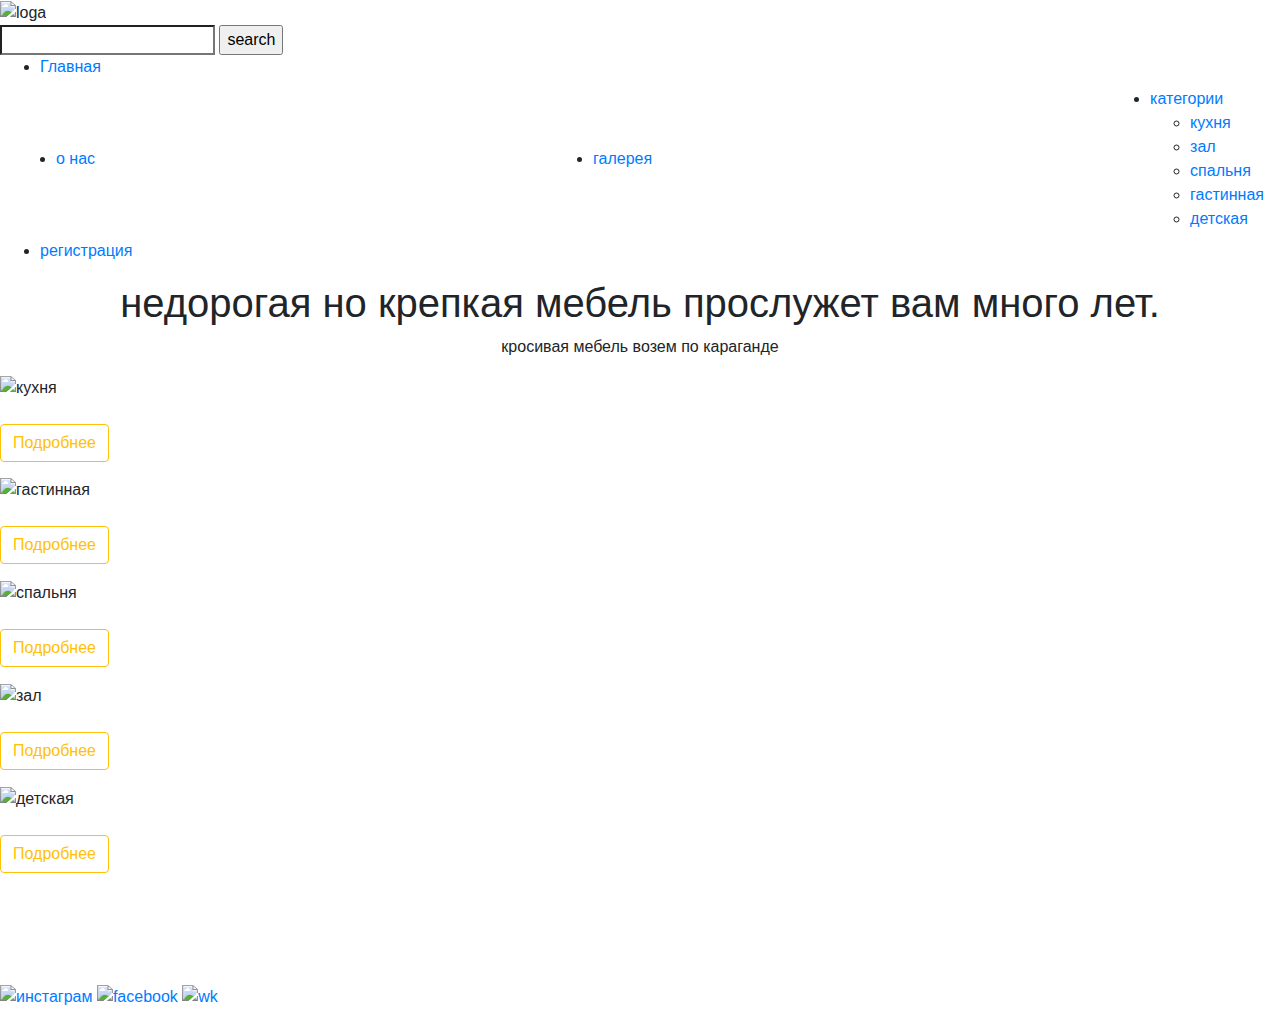
==== index.html @ 6e92ab4b "Add files via upload" ====
<!DOCTYPE html> 
<html> 
<head> 
<meta charset="utf-8">
<link rel="stylesheet" href="https://cdn.jsdelivr.net/npm/bootstrap@4.6.1/dist/css/bootstrap.min.css">
  <script src="https://cdn.jsdelivr.net/npm/jquery@3.6.0/dist/jquery.slim.min.js"></script>
  <script src="https://cdn.jsdelivr.net/npm/popper.js@1.16.1/dist/umd/popper.min.js"></script>
  <script src="https://cdn.jsdelivr.net/npm/bootstrap@4.6.1/dist/js/bootstrap.bundle.min.js"></script> 
<title>ItDoma</title>
<link rel="stylesheet" href=".ynt.css">
</head> 
<body >
<header>
    <div class="d1">
        <img height="100" width="auto" src="https://www.graphicsprings.com/filestorage/stencils/f5e01ef9ff301dcda8fa647eabb27079.png?width=500&height=500" alt="loga">
        <div class="d2">
            <input type="search">
            <input type="submit" value="search">
        </div>
    </div>
   <ul class="conteiner1">
    <div class="logo">
         <li> <a href="магазин мебели.html">Главная</a></li>
    </div>
    <div class="navbar">
    <li> <a href="о нас.html">о нас</a></li>
    <li> <a href="галерея.html">галерея</a></li>
    <li><a href="#">категории</a>
        <ul class="ul2">
            <li class="li2"><a href="#">кухня</a></li>
            <li class="li2"><a href="#">зал</a></li>
            <li class="li2"><a href="#">спальня</a></li>
            <li class="li2"><a href="#">гастинная</a></li>
            <li class="li2"><a href="#">детская</a></li>
        </ul>
    </li>
    </div>
    <div class="login"> 
        <li><a href="регистрация.html">регистрация</a></li>
    </div>
    </ul>
</header>
<main>
    <article><h1 align="center">недорогая но крепкая мебель прослужет вам много лет.</h1>
        <section><p align="center">кросивая мебель возем по караганде</p></section>
    </article>
<div class="conteiner2"> 
    <figure>
        <img height="100" width="auto" src="https://inrosstroy.ru/800/600/https/vyborg.54-mebel.ru/image/data/Nika/kuhni/Modulnii/valeria-m/01.jpg" alt="кухня">
        <br>
        <br>
        <button type="button" class="btn btn-outline-warning">Подробнее</button>
    </figure>
    <figure>
        <img height="100" width="auto" src="https://pix-feed.com/wp-content/uploads/2018/08/80-10.jpg" alt="гастинная">
        <br>
        <br>
        <button type="button" class="btn btn-outline-warning">Подробнее</button> 
    </figure>
    <figure>
        <img height="100" width="auto" src="https://www.nur-mebel.kz/wp-content/uploads/2020/06/Selena_2.jpg" alt="спальня">
        <br>
        <br>
        <button type="button" class="btn btn-outline-warning">Подробнее</button>
    </figure>
    <figure>
        <img height="100" width="auto" src="https://artsten.ru/assets/images/resources/107/idei-dizajna-zala.jpg" alt="зал"> 
        <br>
        <br>
        <button type="button" class="btn btn-outline-warning">Подробнее</button>

    </figure>
    <figure>
        <img height="100" width="auto" src="https://4geo.ru/images/personal-pages-share/222340951/webflow/images/z10.jpg" alt="детская">
        <br>
        <br>
        <button type="button" class="btn btn-outline-warning">Подробнее</button>
    
    </figure>
</div>
</main>
<footer>
    
     <br> <br> <br> <br>
    <a href="#"><img height="50" width="auto" src="https://pbs.twimg.com/media/E-GB_gVWQAQ9wr7.jpg" alt="инстаграм"></a>
    
       <a href="#"><img height="50" width="auto" src="https://pbs.twimg.com/media/Dqlbhf4X0AEYQ_S.jpg" alt="facebook" ></a> 
    <a href="#"><img height="50" width="auto" src="https://vgtimes.ru/uploads/posts/2019-02/55022_1_1.jpg" alt="wk"></a>
</footer>
</body>
</html>
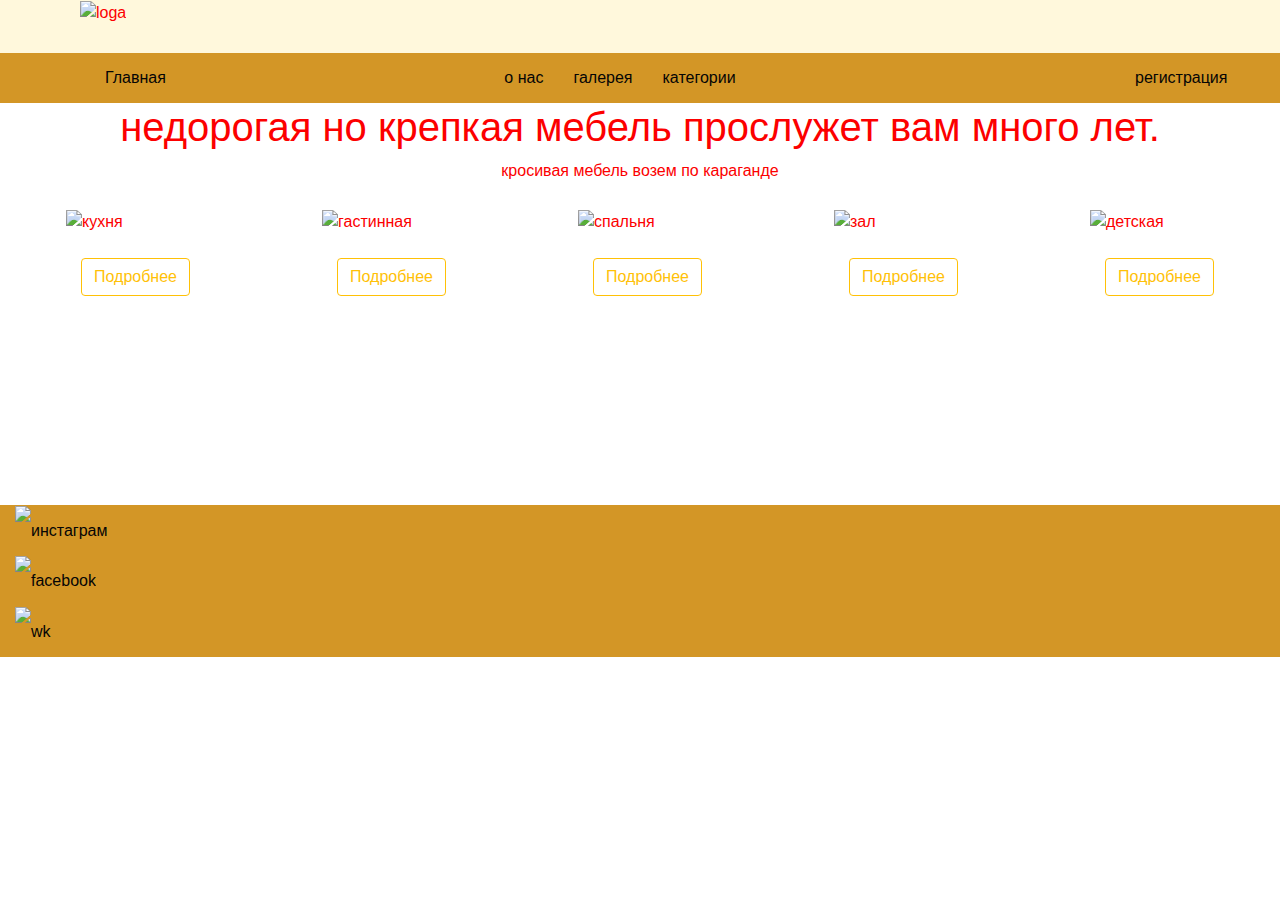
==== commit 5d5187df: "Update index.html" ====
--- a/index.html
+++ b/index.html
@@ -7,7 +7,7 @@
   <script src="https://cdn.jsdelivr.net/npm/popper.js@1.16.1/dist/umd/popper.min.js"></script>
   <script src="https://cdn.jsdelivr.net/npm/bootstrap@4.6.1/dist/js/bootstrap.bundle.min.js"></script> 
 <title>ItDoma</title>
-<link rel="stylesheet" href=".ynt.css">
+<link rel="stylesheet" href="index.css">
 </head> 
 <body >
 <header>
@@ -20,7 +20,7 @@
     </div>
    <ul class="conteiner1">
     <div class="logo">
-         <li> <a href="магазин мебели.html">Главная</a></li>
+         <li> <a href="index.html">Главная</a></li>
     </div>
     <div class="navbar">
     <li> <a href="о нас.html">о нас</a></li>
@@ -88,4 +88,4 @@
     <a href="#"><img height="50" width="auto" src="https://vgtimes.ru/uploads/posts/2019-02/55022_1_1.jpg" alt="wk"></a>
 </footer>
 </body>
-</html>+</html>
--- a/index.css
+++ b/index.css
@@ -0,0 +1,118 @@
+*{
+    padding: 0;
+    margin: 0;
+}
+.ynt{
+    color: rgb(100, 70, 170);
+}
+body{
+    padding: 0;
+    margin: 0;        
+    color: rgb(252, 0, 0);
+    background-image: url();
+background-repeat: no-repeat;
+background-size: cover;
+}
+
+.d1{
+    background-color: cornsilk;
+    margin: 0;
+    position: relative;
+    padding-left: 80px;
+}
+header{
+    padding:0 ;
+    margin: 0;
+}
+.d2{
+    position: relative;
+    left: 60em;
+    bottom: 60px;
+}
+nav{
+    background-color: white;
+    padding: 10px;
+}
+ul{
+    list-style: none;
+    margin: 0;
+    padding-left: 0;
+    background: #d39626;
+    height: 50px;
+}
+.ul2{
+    position: absolute;
+    top: 25px;
+    display: none;
+}
+li{
+    float: left;
+    position: relative;
+}
+a{
+    text-decoration: none;
+    background: #d39626;
+    color: rgb(5, 5, 5);
+    padding: 0 15px;
+    font-family: 'Franklin Gothic Medium', 'Arial Narrow', Arial, sans-serif;
+    line-height: 50px;
+    display: block;
+    -moz-transition: all 0.3s 0.01s ease;
+    -o-transition: all 0.3s 0.01s ease;
+    -webkit-transition: all 0.3s 0.01s ease;
+}
+li:hover > .ul2{
+    display: block;
+    width: 250px;
+}
+li:hover > .ul2 > .li2{
+    float: none;
+}
+a:hover{
+    background: rgb(175, 54, 10);
+}
+.conteiner1{
+    display: flex;
+}
+.logo{
+    width: 120px;
+    padding-left: 90px;
+}
+.navbar{
+    padding: 0;
+   width: 1000px;
+   display: flex;
+   justify-content: center;
+}
+.login{
+    width: 150px;
+}
+.conteiner2{
+    display: flex ;
+    flex-flow: row wrap ;
+    justify-content: space-around;
+    padding: 0;
+    margin: 0;
+
+}
+figure{
+    padding: 0;
+    margin: 0;
+    margin-top: 10px;
+    height: 200px;
+    
+}
+@media all and (max-width:800px ){
+    .conteiner1{
+        justify-content: space-around;
+    }
+}
+@media all and (max-width: 600px ){
+    .conteiner1{
+        flex-flow: column wrap;
+        padding: 0;
+    }
+}
+button{
+    margin-left: 15px;
+}
